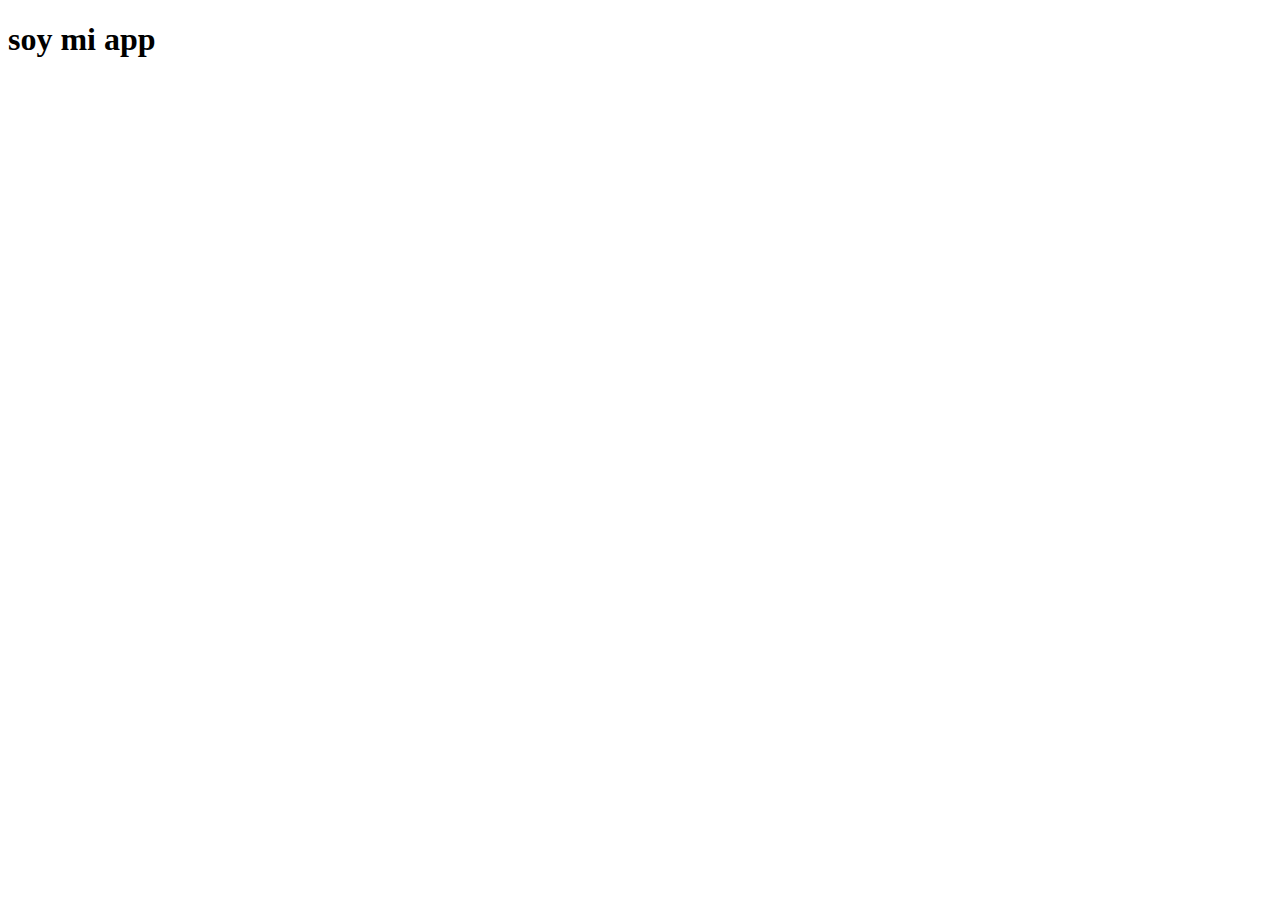
==== client/index.html @ f4f639e5 "arquitectura spa" ====
<!DOCTYPE html>
<html>
<head>
    <meta charset='utf-8'>
    <meta http-equiv='X-UA-Compatible' content='IE=edge'>
    <title>SPA-JSVanilla</title>
    <meta name='viewport' content='width=device-width, initial-scale=1'>
    <link rel="stylesheet" href="client/public/styles.css">
    <!-- <link rel='stylesheet' type='text/css' media='screen' href='main.css'> -->
    <!-- <script src='main.js'></script> -->
</head>
<body>
    <main id="root"></main>
    <script src="index.js" type="module"></script>
</body>
</html>
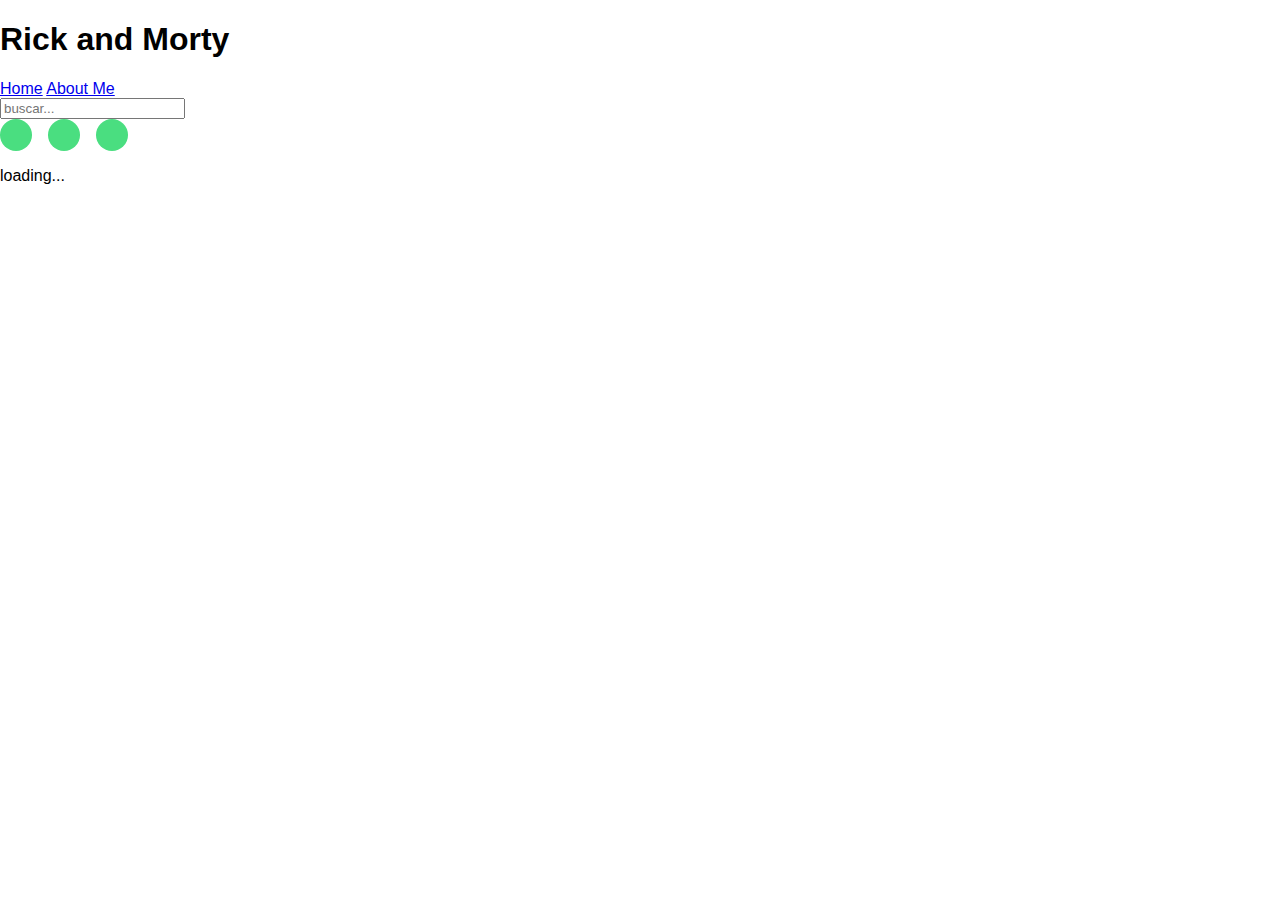
==== commit 907a32e0: "creacion del header sin estilos" ====
--- a/client/index.html
+++ b/client/index.html
@@ -5,7 +5,7 @@
     <meta http-equiv='X-UA-Compatible' content='IE=edge'>
     <title>SPA-JSVanilla</title>
     <meta name='viewport' content='width=device-width, initial-scale=1'>
-    <link rel="stylesheet" href="client/public/styles.css">
+    <link rel="stylesheet" href="public/styles.css">
     <!-- <link rel='stylesheet' type='text/css' media='screen' href='main.css'> -->
     <!-- <script src='main.js'></script> -->
 </head>
--- a/client/public/styles.css
+++ b/client/public/styles.css
@@ -0,0 +1,74 @@
+html {
+    box-sizing: border-box;
+    font-family: sans-serif;
+    font-size: 16px
+};
+*
+*:after
+*:before {
+ box-sizing: inherit;
+}
+
+body {
+    margin: 0;
+    overflow-x: hidden;
+};
+
+ .error {
+    color: red
+};
+
+/*.search {
+    margin: auto;
+    text-align: center;
+};
+.search input {
+    display: block;
+    margin: auto;
+    padding: 0.25rem;
+    border-radius: 0.5rem;
+    font-size: 1rem
+};
+.about{
+    background-color:#003566cc;
+    color: white;
+    border-radius: 10px;
+    margin: auto;
+    margin-top: 90px;
+    padding: 5px 20px 20px 20px;
+    width: 70%;
+    border: solid 4px #003566;
+    font-size: 16px;
+} */
+.spinner-container {
+    width: 100vw;
+    height: 100vh;
+    background-color: #0c4a6e; 
+    display: flex;
+    flex-direction: column;
+    align-items: center;
+    justify-content: center;
+}
+.spinner {
+    display: flex;
+    gap: 1rem; 
+}
+.spinner-dot {
+    width: 2rem; 
+    height: 2rem; 
+    border-radius: 50%;
+    background-color: #4ADE80;
+    animation: pulse 2s infinite;
+}
+@keyframes pulse {
+    0%, 100% {
+        opacity: 1;
+    }
+    50% {
+        opacity: 0.5;
+    }
+}
+.loading-text {
+    margin-top: 1rem;
+    font-size: 1rem; 
+}